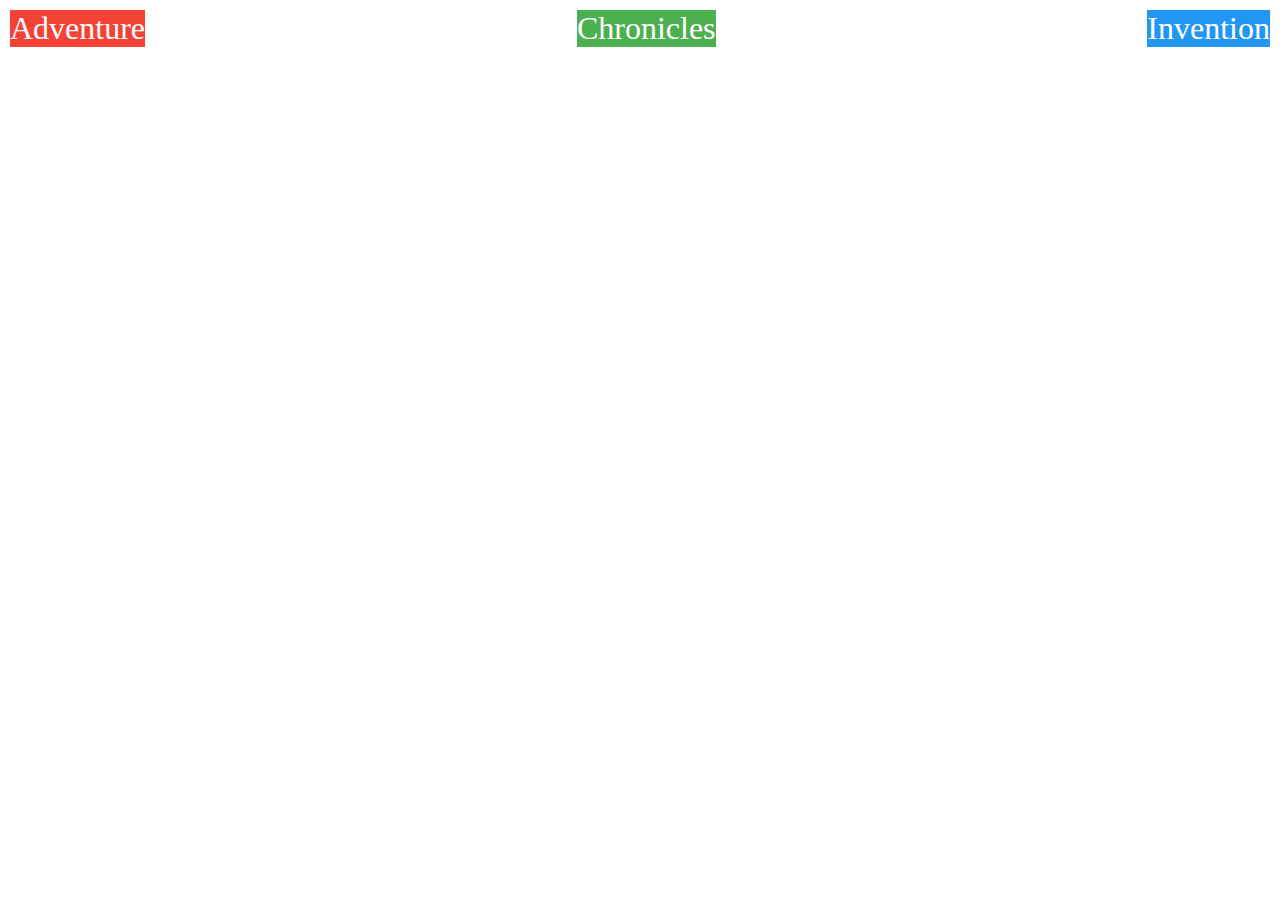
==== frontend/index/index.html @ 377fd849 "Added Frontend and Backend Files to Repository" ====
<!DOCTYPE html>
<html>
    <head>
        <meta charset="UTF-8">
        <meta name="viewport" content="width=device-width, initial-scale=1.0">
        <title>Chronicles</title>
        <link rel="stylesheet" href="index.css">
    </head>
<body>
    <nav-bar></nav-bar>
    <div class="bar-container">
        <a href="../adventure/adventure.html">
            <div class="bar adventure">Adventure</div>
        </a>
        <a href="../chronicles/chronicles.html">
            <div class="bar chronicles">Chronicles</div>
        </a>
        <a href="../invention/invention.html">
            <div class="bar invention">Invention</div>
        </a>
    </div>
    <script src="../resource_components/component_navbar.js"></script>
    <script src="index.js"></script>
</body>
</html>
---- frontend/index/index.css ----
body {
    margin: 0;
    height: 100vh;
    display: flex;
    flex-direction: column;
}

a {
    text-decoration: none; /* Removes the underline */
    color: inherit; /* The color of the link will be the same as the text color */
    display: inline-block; /* Makes the entire area of the div clickable */
}

.top-bar {
    display: flex;
    justify-content: space-between;
    align-items: center;
    padding: 10px;
    background-color: #333;
    color: white;
}

.bar-container {
    flex: 1;
    display: flex;
    justify-content: space-between;
}

.bar {
    flex: 1;
    display: flex;
    justify-content: center;
    align-items: center;
    font-size: 2em;
    color: white;
    margin: 10px;
    box-sizing: border-box;
    transition: background-color 0.3s ease, box-shadow 0.3s ease;
}

.bar:hover {
    box-shadow: 0 0 10px rgba(0, 0, 0, 0.5);
}

.adventure {
    background-color: #f44336;
}

.adventure:hover {
    background-color: #d32f2f;
}

.chronicles {
    background-color: #4caf50;
}

.chronicles:hover {
    background-color: #388e3c;
}

.invention {
    background-color: #2196f3;
}

.invention:hover {
    background-color: #1976d2;
}
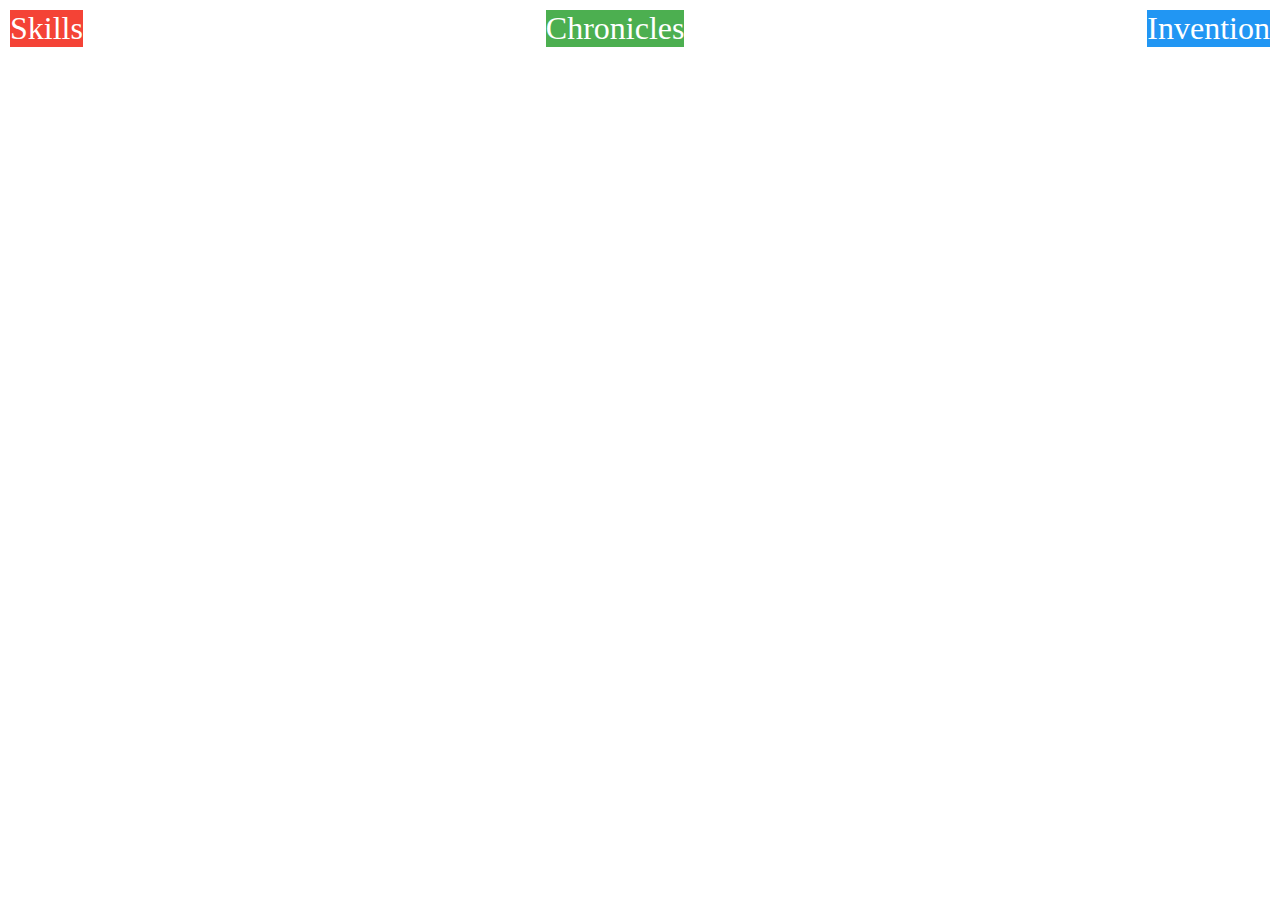
==== commit 7940e348: "Added Skills Table, Skill Page, Skill Display" ====
--- a/frontend/index/index.html
+++ b/frontend/index/index.html
@@ -3,14 +3,14 @@
     <head>
         <meta charset="UTF-8">
         <meta name="viewport" content="width=device-width, initial-scale=1.0">
-        <title>Chronicles</title>
+        <title>Main Menu</title>
         <link rel="stylesheet" href="index.css">
     </head>
 <body>
     <nav-bar></nav-bar>
     <div class="bar-container">
-        <a href="../adventure/adventure.html">
-            <div class="bar adventure">Adventure</div>
+        <a href="../skills/skills.html">
+            <div class="bar skills">Skills</div>
         </a>
         <a href="../chronicles/chronicles.html">
             <div class="bar chronicles">Chronicles</div>
--- a/frontend/index/index.css
+++ b/frontend/index/index.css
@@ -42,11 +42,11 @@
     box-shadow: 0 0 10px rgba(0, 0, 0, 0.5);
 }
 
-.adventure {
+.skills {
     background-color: #f44336;
 }
 
-.adventure:hover {
+.skills:hover {
     background-color: #d32f2f;
 }
 
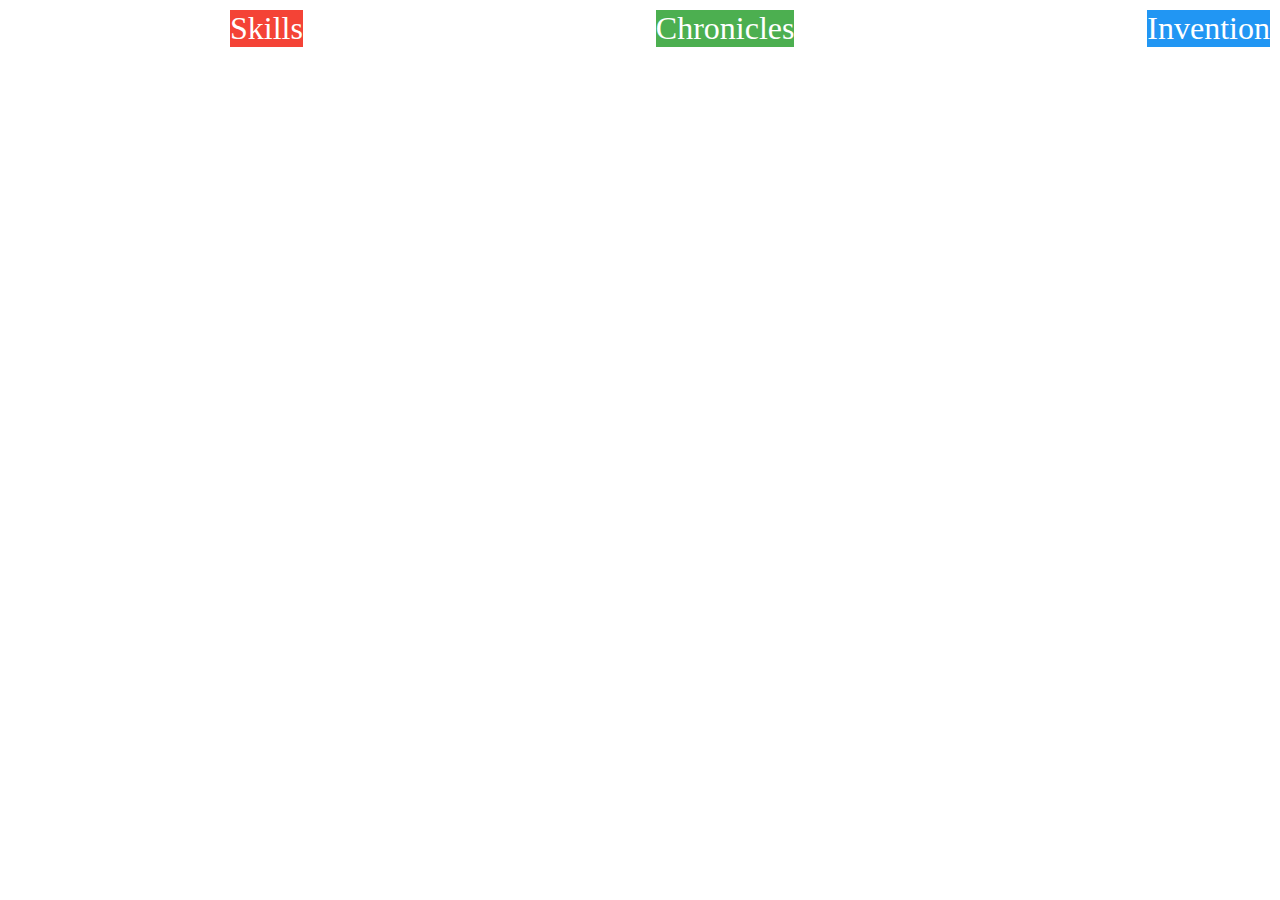
==== commit fa21fa46: "created foundation for sidebar component. Will be used across the application to handle navigation a" ====
--- a/frontend/index/index.html
+++ b/frontend/index/index.html
@@ -5,6 +5,7 @@
         <meta name="viewport" content="width=device-width, initial-scale=1.0">
         <title>Main Menu</title>
         <link rel="stylesheet" href="index.css">
+        <link rel="stylesheet" href="../resource_components/component_sidebar.css">
     </head>
 <body>
     <nav-bar></nav-bar>
@@ -20,6 +21,6 @@
         </a>
     </div>
     <script src="../resource_components/component_navbar.js"></script>
-    <script src="index.js"></script>
+    <script type="module" src="index.js"></script>
 </body>
 </html>--- a/frontend/index/index.css
+++ b/frontend/index/index.css
@@ -21,6 +21,7 @@
 }
 
 .bar-container {
+    margin-left: 220px;
     flex: 1;
     display: flex;
     justify-content: space-between;
--- a/frontend/resource_components/component_sidebar.css
+++ b/frontend/resource_components/component_sidebar.css
@@ -0,0 +1,19 @@
+/* frontend/resource_components/sidebar.css */
+
+.sidebar {
+    position: fixed;
+    top: 0;
+    left: 0;
+    height: 100%;
+    width: 200px; /* adjust as needed */
+    background-color: #333; /* adjust as needed */
+    padding: 20px;
+    box-sizing: border-box;
+}
+
+.sidebar a {
+    display: block;
+    color: white; /* adjust as needed */
+    text-decoration: none;
+    margin-bottom: 10px;
+}